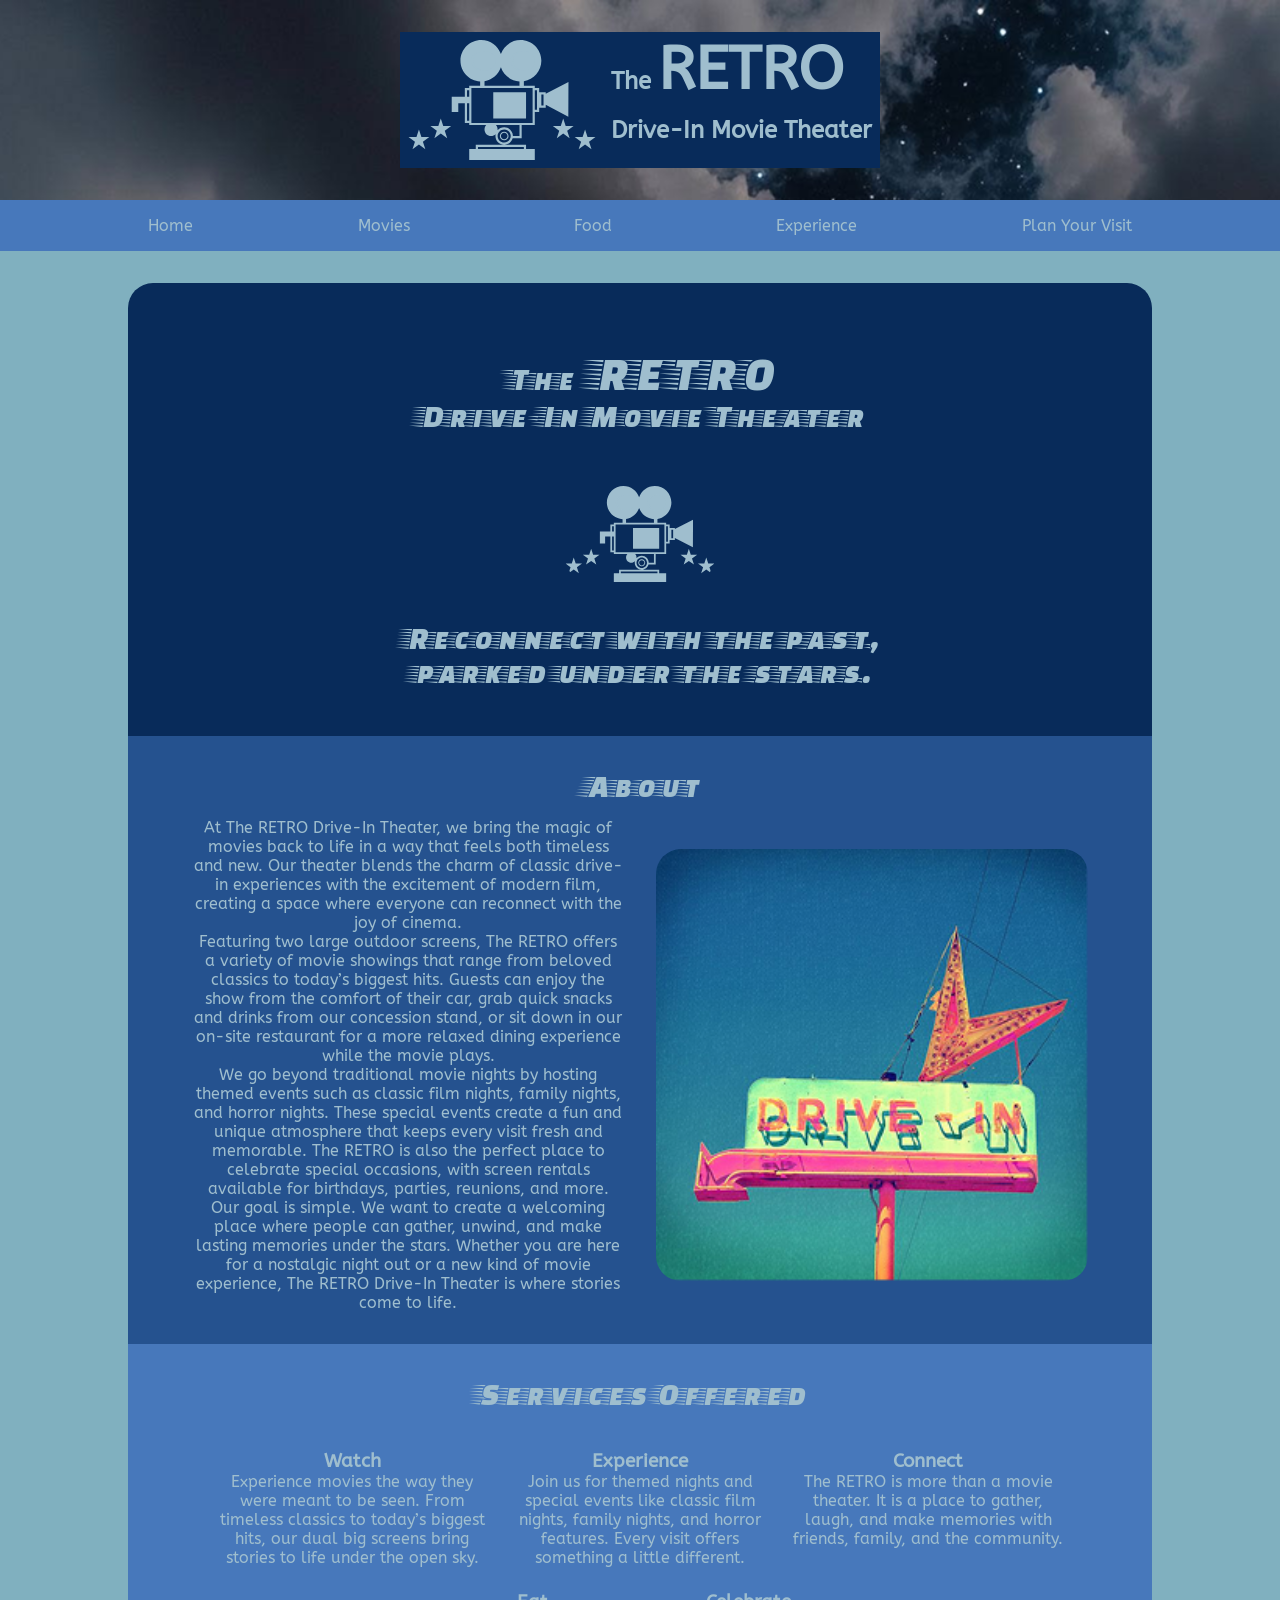
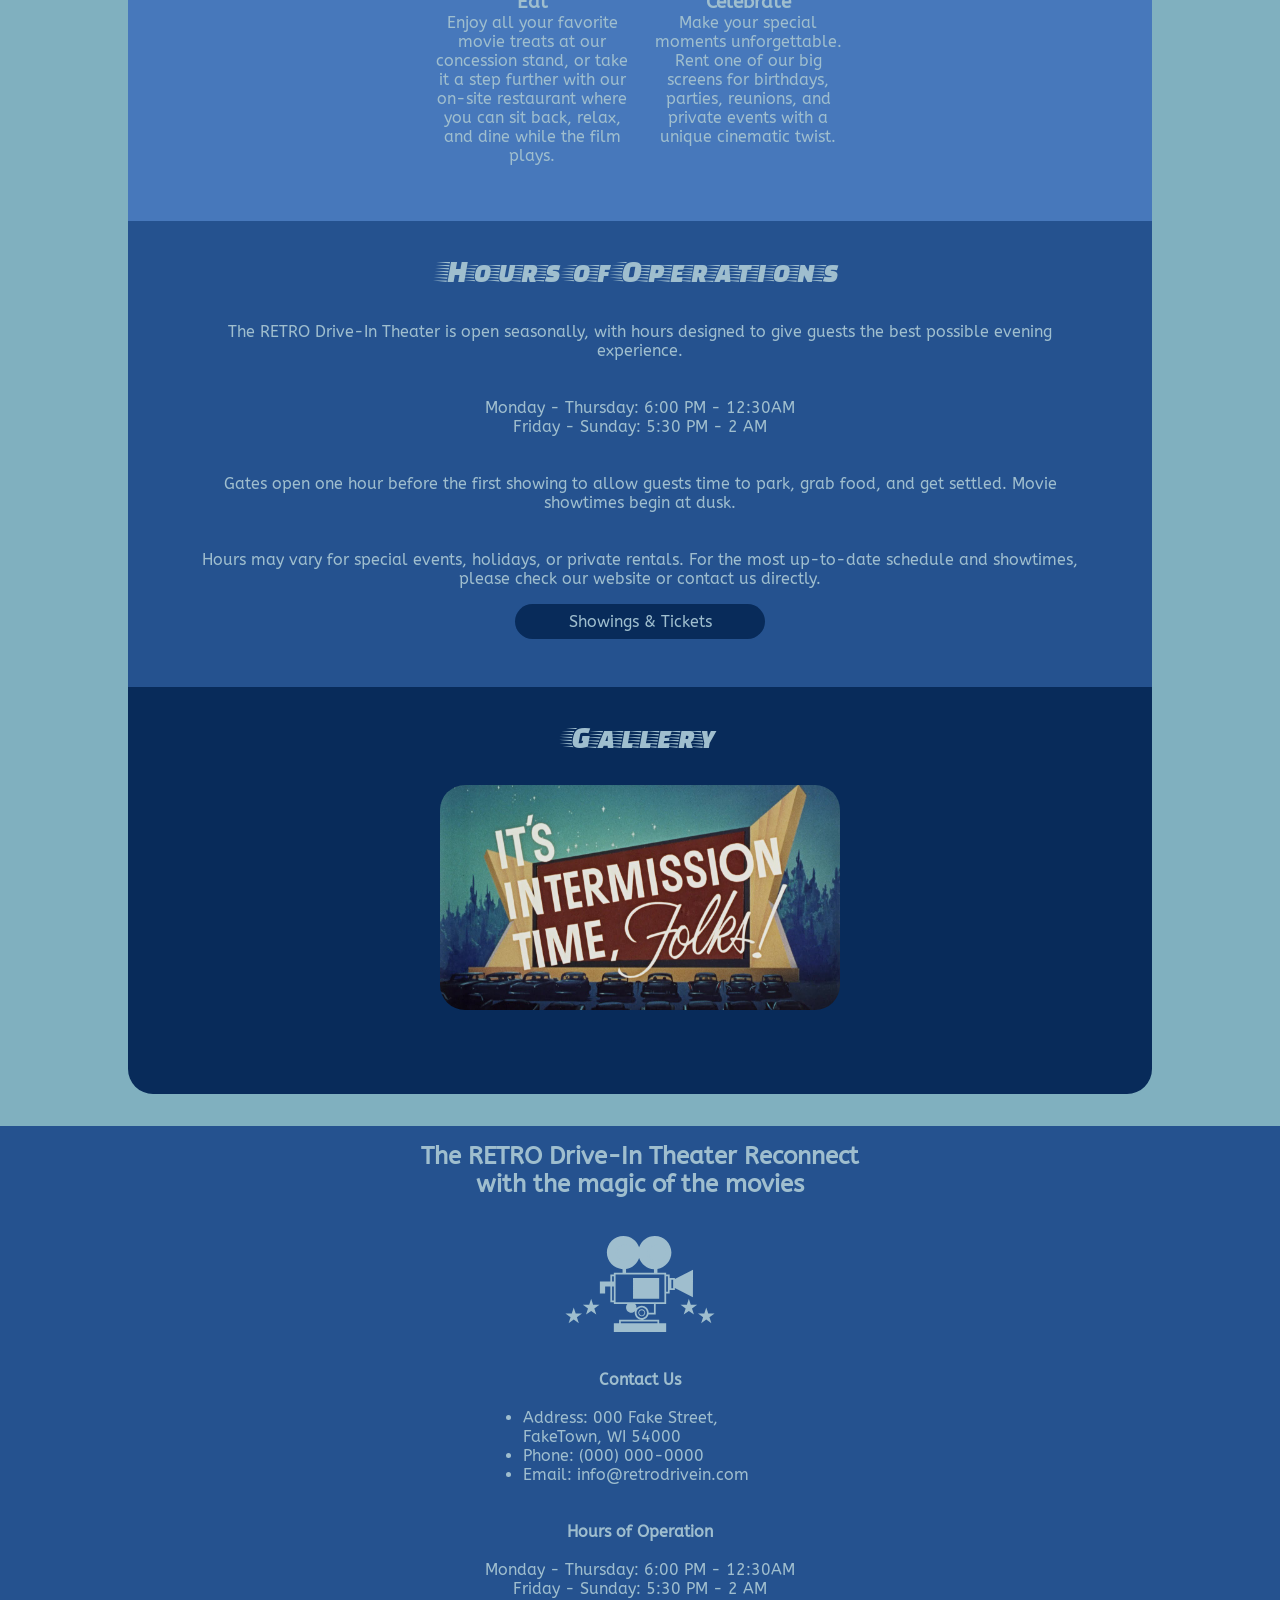
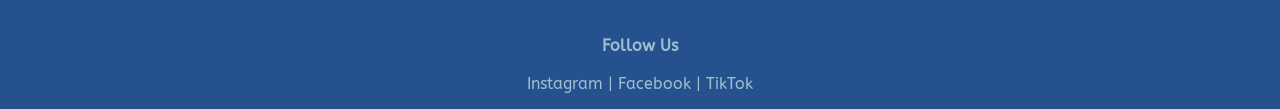
==== index.html @ 788858cb "basic blueprint" ====
<!DOCTYPE html>
<html lang="en">
<head>
    <meta charset="UTF-8">
    <meta name="viewport" content="width=device-width, initial-scale=1.0">
    <title>The Retro Drive In Movie Theater</title>
    <link rel="stylesheet" href="styles.css">
    <link rel="preconnect" href="https://fonts.googleapis.com">
    <link rel="preconnect" href="https://fonts.gstatic.com" crossorigin>
    <link href="https://fonts.googleapis.com/css2?family=ABeeZee:ital@0;1&family=Faster+One&display=swap" rel="stylesheet">
</head>
<body>
    <header>
        <div class="header-container">
            <div class="title_container">
                <img src="images/logo.svg" alt="logo for the RETRO">
                <h1><a href="index.html">The <span>RETRO</span></a></h1>
                <h2>Drive-In Movie Theater</h2>
            </div>
        </div>
        <nav class="navbar">
            <ul class="nav-links">
                <li><a href="index.html">Home</a></li>
                <li class="dropdown">
                <a href="#">Movies</a>
                <ul class="dropdown-menu">
                <li><a href="showings.html">Showings</a></li>
                    <li><a href="tickets.html">Prices & Tickets</a></li>
                </ul>
                </li>

                <li class="dropdown">
                <a href="#">Food</a>
                <ul class="dropdown-menu">
                    <li><a href="concessions.html">Concessions</a></li>
                    <li><a href="restaurant.html">Restaurant</a></li>
                </ul>
                </li>

                <li class="dropdown">
                <a href="#">Experience</a>
                <ul class="dropdown-menu">
                    <li><a href="events.html">Events</a></li>
                    <li><a href="rent.html">Rent a Screen</a></li>
                </ul>
                </li>

                <li class="dropdown">
                <a href="#">Plan Your Visit</a>
                <ul class="dropdown-menu">
                    <li><a href="contact.html">Contact Us</a></li>
                    <li><a href="policies.html">Policies</a></li>
                </ul>
                </li>

            </ul>
        </nav>
    </header>
    <main>
        <div class="main-body">
            <section class="dark">
                <h2>The&nbsp;<span style="font-size:3rem;font-family: 'Faster One', system-ui; font-weight:100;"> RETRO</span><br>Drive-In Movie Theater</h2>
                <br>
                <br>
                <div class="center-logo">
                    <img src="images/logo.svg" alt="logo for the RETRO">
                </div>
                <br>
                <br>
                <h2><span style="font-size:2rem;font-family: 'Faster One', system-ui; font-weight:100;">Reconnect with the past,<br> parked under the stars.</span></h2>
            </section>
            <section class="medium">
                <h2>About</h2>
                <div class="split">
                    <div class="left-side">
                        <p>At The RETRO Drive-In Theater, we bring the magic of movies back to life in a way that feels both timeless and new. Our theater blends the charm of classic drive-in experiences with the excitement of modern film, creating a space where everyone can reconnect with the joy of cinema.</p>
                        <p>Featuring two large outdoor screens, The RETRO offers a variety of movie showings that range from beloved classics to today’s biggest hits. Guests can enjoy the show from the comfort of their car, grab quick snacks and drinks from our concession stand, or sit down in our on-site restaurant for a more relaxed dining experience while the movie plays.</p>
                        <p>We go beyond traditional movie nights by hosting themed events such as classic film nights, family nights, and horror nights. These special events create a fun and unique atmosphere that keeps every visit fresh and memorable. The RETRO is also the perfect place to celebrate special occasions, with screen rentals available for birthdays, parties, reunions, and more.</p>
                        <p>Our goal is simple. We want to create a welcoming place where people can gather, unwind, and make lasting memories under the stars. Whether you are here for a nostalgic night out or a new kind of movie experience, The RETRO Drive-In Theater is where stories come to life.</p>
                    </div>
                    <div class="right-side">
                        <img src="images/drive-in-sign.png" alt="a retro drive-in sign with an arrow pointing down">
                    </div>
                </div>
            </section>
            <section class="light">
                <h2>Services Offered</h2>
                <div class="services-offered-container-top">
                    <div class="text-container">
                    <h3>Watch</h3>
                        <p>Experience movies the way they were meant to be seen. From timeless classics to today’s biggest hits, our dual big screens bring stories to life under the open sky.</p>
                    </div>
                    <div class="text-container">
                        <h3>Experience</h3>
                        <p>Join us for themed nights and special events like classic film nights, family nights, and horror features. Every visit offers something a little different.</p>
                    </div>

                    <div class="text-container">
                        <h3>Connect</h3>
                        <p>The RETRO is more than a movie theater. It is a place to gather, laugh, and make memories with friends, family, and the community.</p>
                    </div>
                </div>
                <div class="services-offered-container-bottom">
                        <div class="text-container">
                            <h3>Eat</h3>
                            <p>Enjoy all your favorite movie treats at our concession stand, or take it a step further with our on-site restaurant where you can sit back, relax, and dine while the film plays.</p>
                        </div>

                        <div class="text-container">
                            <h3>Celebrate</h3>
                            <p>Make your special moments unforgettable. Rent one of our big screens for birthdays, parties, reunions, and private events with a unique cinematic twist.</p>
                </div>
                </div>
            </section>

            <section class="medium">
                <h2>Hours of Operations</h2>
                <br>
                <p>The RETRO Drive-In Theater is open seasonally, with hours designed to give guests the best possible evening experience.</p>
                <br>
                <br>
                <p>Monday - Thursday: 6:00 PM - 12:30AM</p>
                <p>Friday - Sunday: 5:30 PM - 2 AM</p>
                <br>
                <br>
                <p>Gates open one hour before the first showing to allow guests time to park, grab food, and get settled. Movie showtimes begin at dusk.</p>
                <br>
                <br>
                <p>Hours may vary for special events, holidays, or private rentals. For the most up-to-date schedule and showtimes, please check our website or contact us directly.</p>
                <div class="button"><a>Showings & Tickets</a></div>
            </section>

            <section class="dark" id="carousel-section">
                <h2>Gallery</h2>
                <div class="carousel">
                    <img src="images/image1.jpg" class="active" alt="An image of a big screen">
                    <img src="images/image2.jpg" alt="An image of a retro diner">
                    <img src="images/image3.jpg" alt="old add for drive in movie theater">
                    <img src="images/image4.jpg" alt="inside of car during movie, with popcorn on seat">
                    <img src="images/image5.jpg" alt="drive-in ticket booth for cars">
                    <img src="images/image6.jpg" alt="big screen during the day and radios for car listening">
                </div>
            </section>
        </div>
    </main>
    
    <footer>
        <div class="footer-text">
            <h2>The RETRO Drive-In Theater Reconnect with the magic of the movies</h2>
            <br>
            <br>
            <div class="center-logo">
                <img src="images/logo.svg" alt="logo for the RETRO">
            </div>
            <br>
            <br>
            <p><strong>Contact Us</strong></p>
            <br>
            <ul>
                <li>Address: 000 Fake Street, FakeTown, WI 54000</li>
                <li>Phone: (000) 000-0000</li>
                <li>Email: info@retrodrivein.com</li>
            </ul>
            <br>
            <br>
            <p><strong>Hours of Operation</strong></p>
            <br>
            <p>Monday - Thursday: 6:00 PM - 12:30AM</p>
            <p>Friday - Sunday: 5:30 PM - 2 AM</p>
            <br>
            <br>
            <p><strong>Follow Us</strong></p>
            <br>
            <p>Instagram | Facebook | TikTok</p>
        </div>
    </footer>
<script>
    const images = document.querySelectorAll('.carousel img');
    let index = 0;

    setInterval(() => {
        images[index].classList.remove('active');
        index = (index + 1) % images.length;
        images[index].classList.add('active');
    }, 3000);
</script>
</body>
</html>
---- styles.css ----
* {
    margin: 0;
    padding: 0;
    box-sizing: border-box;
}

body {
    margin: 0;
    background-color: #80B0BF;
    font-family: "ABeeZee", sans-serif;
}

/*****************************************************Header*******************************************************************/
.header-container {
    background-image: url("./images/background.png");
    background-size:cover;
    width: 100%;
    height: 200px;
     display: flex;
    justify-content: center;
    align-items: center;
}

.title_container {
    background-color: #082B5A;
    color: #9FBECE;
    padding: 0.5rem;
    display: grid;
    grid-template-columns: auto 1fr;
    grid-template-rows: 1fr 1fr;
    column-gap: 15px;
    align-items: center;
}

.title_container img {
    grid-column: 1;
    grid-row: 1 / span 2;
    height: 120px;        
    width: auto;
}

.title_container h1 {
    grid-column: 2;
    grid-row: 1;
    margin: 0;
    font-size: 24px;
}

.title_container h1 span {
    font-size: 60px;
}

.title_container h2 {
    grid-column: 2;
    grid-row: 2;
    margin: 0;
    font-size: 24px;
}

.title_container h1 a {
    text-decoration: none;
    color: #9FBECE;
}

.title_container h1 a:hover{
    cursor: pointer;
    color:#4778BB;
}

.title_container h1, .title_container h2 {
    margin: 0;
    line-height: 1;
}


.navbar {
    background-color: #4778BB;
    padding: 0;
}

.nav-links {
    list-style: none;
    margin: 0;
    padding: 0;
    display: flex;
    justify-content: space-evenly;
}

.nav-links li {
    position: relative;
}

.nav-links a {
    font-size: 1rem;
    display: block;
    padding: 1rem 1rem;
    text-decoration: none;
    color: #9FBECE;
    background-color: #4778BB;
}

.nav-links a:hover {
    background-color: #9FBECE;
    color: #4778BB;
}

.dropdown-menu {
    display: none;
    position: absolute;
    top: 100%;
    left: 0;
    background-color: #4778BB;
    min-width: 200px;
    list-style: none;
    margin: 0;
    padding: 0;
    z-index: 1000;
}

.dropdown:hover .dropdown-menu {
    display: block;
}

.dropdown-menu li a {
    padding: 12px 16px;
    white-space: nowrap;
}

/*****************************************************Main Body Styling***********************************************************/
.main-body{
    background-color: #082B5A;
    color: #9FBECE;
    margin: 0px auto;
    margin-top: 2rem;
    margin-bottom: 2rem;
    width: 80%;
    border-radius: 25px;
    padding-top: 2rem;
    padding-bottom: 25px;
}

section {
    width: 100%;
    margin: 0px;
    padding-top: 2rem;
    padding-bottom: 2rem;
    padding-left: 4rem;
    padding-right: 4rem;
    text-align: center;
}

section img {
    border-radius: 25px;
    width: 100%;
    margin-top: 1rem;

}

section h2 {
    font-family: "Faster One", system-ui;
    font-weight: 100;
    font-style: normal;
    font-size: 2rem;
    padding-bottom: 1rem;
}

.dark {
    background-color: #082B5A;
}

.medium{
    background-color: #25528F;
}

.light {
    background-color: #4778BB;
}

.services-offered-container-top {
    display: grid;
    grid-template-columns: 1fr;
    gap: 1rem;
    margin: 1.5rem;
}

.services-offered-container-bottom {
    display: grid;
    grid-template-columns: 1fr;
    gap: 1rem;
     margin: 1.5rem;
}

.button {
    border-radius: 25px;
    margin: 1rem auto;
    padding: 0.5rem;
    background-color:#082B5A;
    width: 250px;
}

.button:hover{
    background-color: #1472ed;
}

.button a{
    text-decoration: none;
    color:#9FBECE;
}

.button a:hover{
    cursor: pointer;
}

/*****************************************************Carousel*******************************************************************/
.carousel {
    margin: 0px auto;
    margin-bottom: 0px;
    width: 95%;
    max-width: 400px;
    min-height: 300px;
    overflow: hidden;
    position: relative;
    display: flex;
    justify-content: center;
}

.carousel img {
    width: 100%;
    height: 100%;
    object-fit: cover;
    display: none;
    border-radius: 25px;
}

.carousel img.active {
    display: block;
}

#carousel-section {
    padding-bottom: 0px;
}
/*****************************************************Footer*******************************************************************/
footer {
    background-color: #25528F;
    color: #9FBECE;
}

.footer-text {
    margin: 0px auto;
    max-width: 500px;
    padding: 1rem;
}

.footer-text p {
    text-align: center;
}

.footer-text h2 {
    text-align: center;
}

.center-logo img{
    display: block;
    margin: 0px auto;
    width: 150px;
}

.footer-text ul li{
    margin: 0px auto;
    width: 50%; 
}

/******************************************************MEDIA*******************************************************************/
@media (min-width: 768px) {
    .services-offered-container-top {
        grid-template-columns: repeat(3, 1fr);
    }

    .section {
        width: 10%;
    }

    .services-offered-container-bottom {
        grid-template-columns: repeat(4, 1fr);
    }

    .services-offered-container-bottom > .text-container:nth-child(1) {
        grid-column: 2;
    }

    .services-offered-container-bottom > .text-container:nth-child(2) {
        grid-column: 3;
    }

    .split {
        display: flex;
        justify-content: center;
        align-items: center;
        gap: 2rem;
    }

    .left-side, .right-side {
        width: 50%;
    }

    .right-side img {
        width: 100%;
        display: block;
        margin: 0 auto;
    }


}
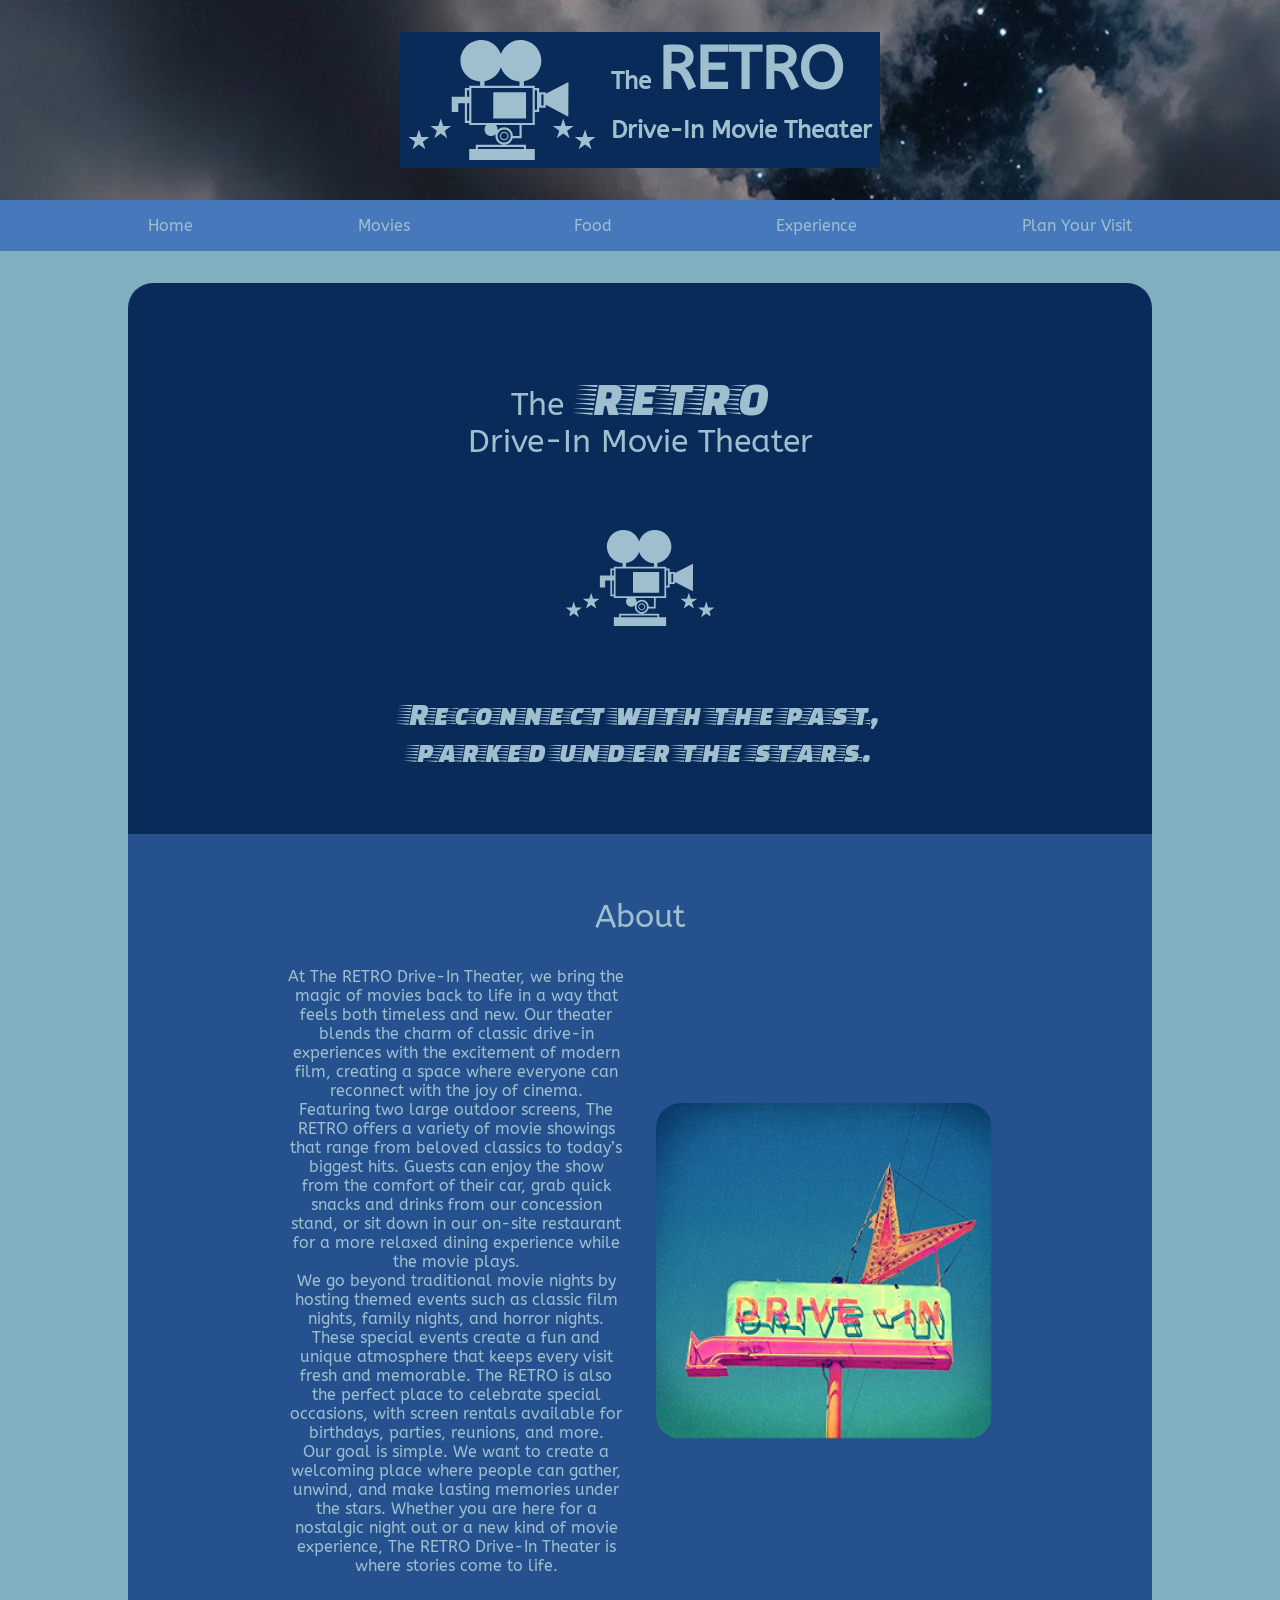
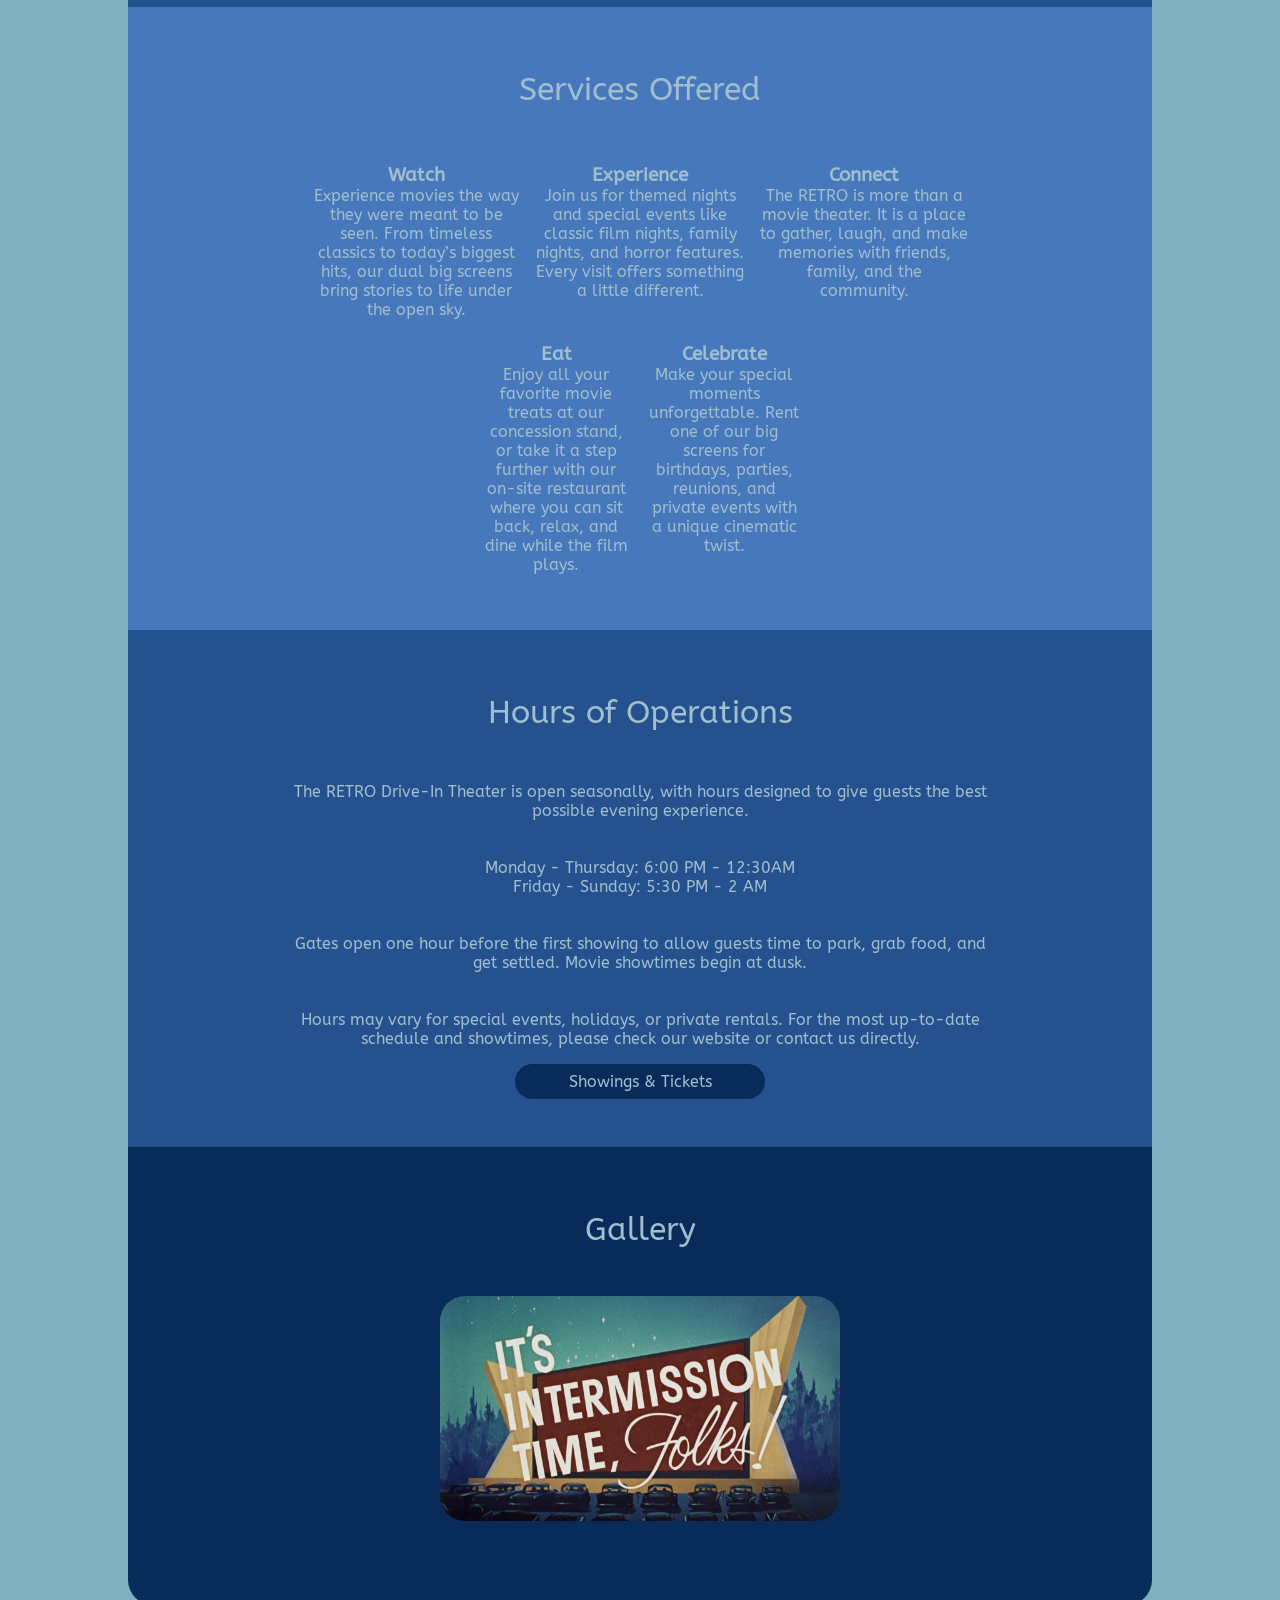
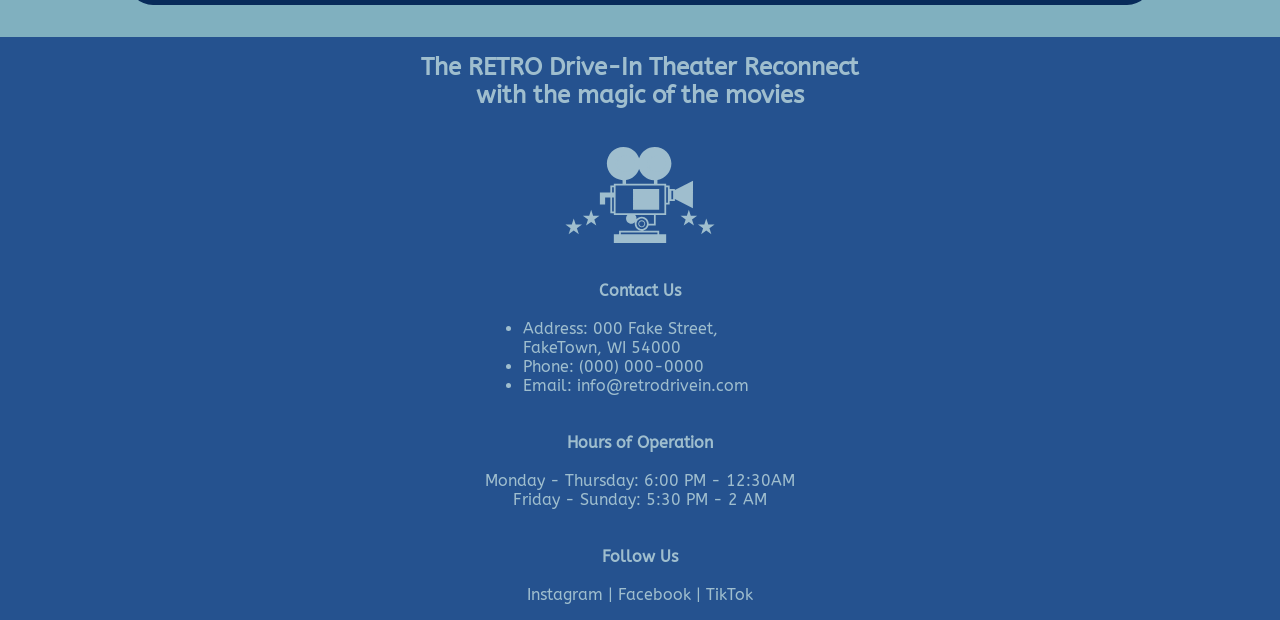
==== commit f24aadb9: "3 done 6 to go" ====
--- a/index.html
+++ b/index.html
@@ -127,7 +127,7 @@
                 <br>
                 <br>
                 <p>Hours may vary for special events, holidays, or private rentals. For the most up-to-date schedule and showtimes, please check our website or contact us directly.</p>
-                <div class="button"><a>Showings & Tickets</a></div>
+                <div class="button"><a href="tickets.html">Showings & Tickets</a></div>
             </section>
 
             <section class="dark" id="carousel-section">
@@ -143,7 +143,7 @@
             </section>
         </div>
     </main>
-    
+
     <footer>
         <div class="footer-text">
             <h2>The RETRO Drive-In Theater Reconnect with the magic of the movies</h2>
--- a/styles.css
+++ b/styles.css
@@ -135,7 +135,7 @@
     margin-bottom: 2rem;
     width: 80%;
     border-radius: 25px;
-    padding-top: 2rem;
+    padding-top: 25px;
     padding-bottom: 25px;
 }
 
@@ -157,11 +157,12 @@
 }
 
 section h2 {
-    font-family: "Faster One", system-ui;
+    
     font-weight: 100;
     font-style: normal;
     font-size: 2rem;
-    padding-bottom: 1rem;
+    padding-bottom: 2rem;
+    padding-top: 2rem;
 }
 
 .dark {
@@ -276,8 +277,9 @@
         grid-template-columns: repeat(3, 1fr);
     }
 
-    .section {
-        width: 10%;
+    section {
+        padding-left: 10rem;
+        padding-right: 10rem;
     }
 
     .services-offered-container-bottom {
@@ -309,6 +311,10 @@
         margin: 0 auto;
     }
 
-
-}
-
+    img {
+        max-width: 600px;
+    }
+
+
+}
+
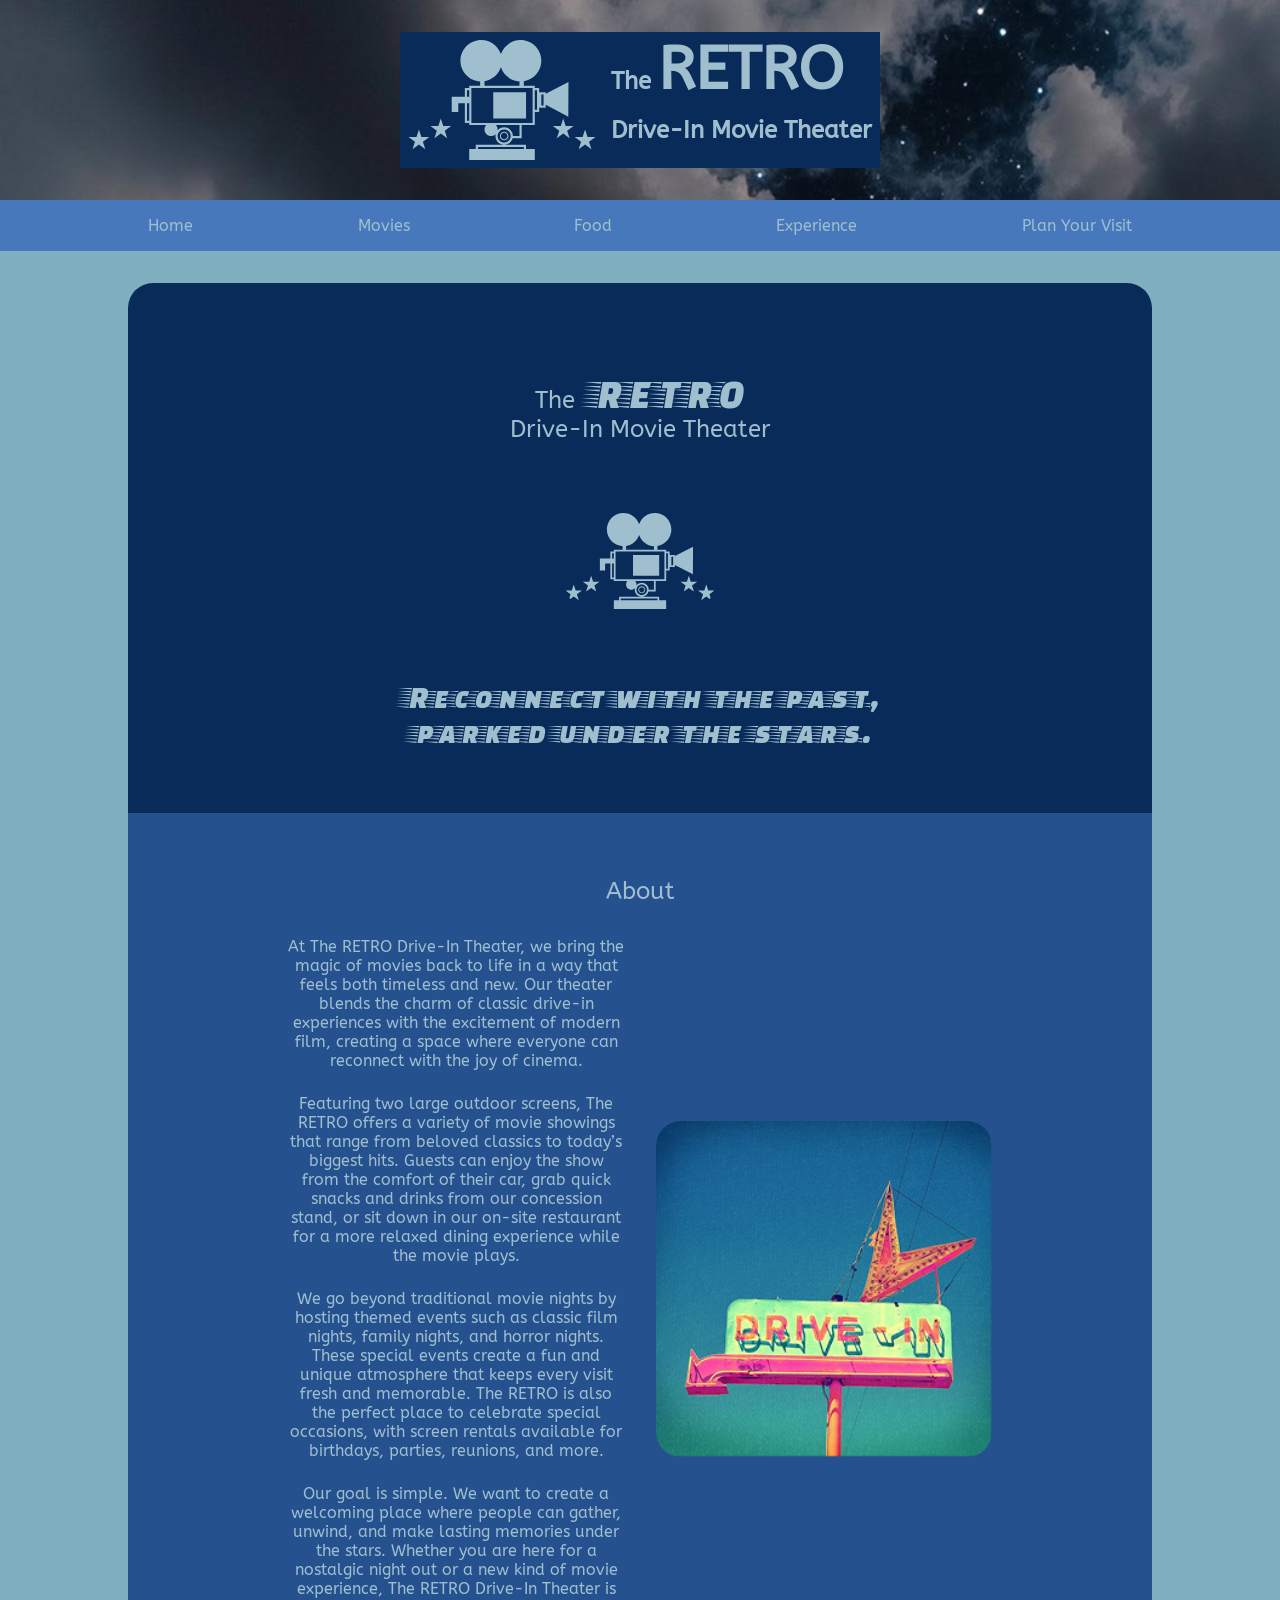
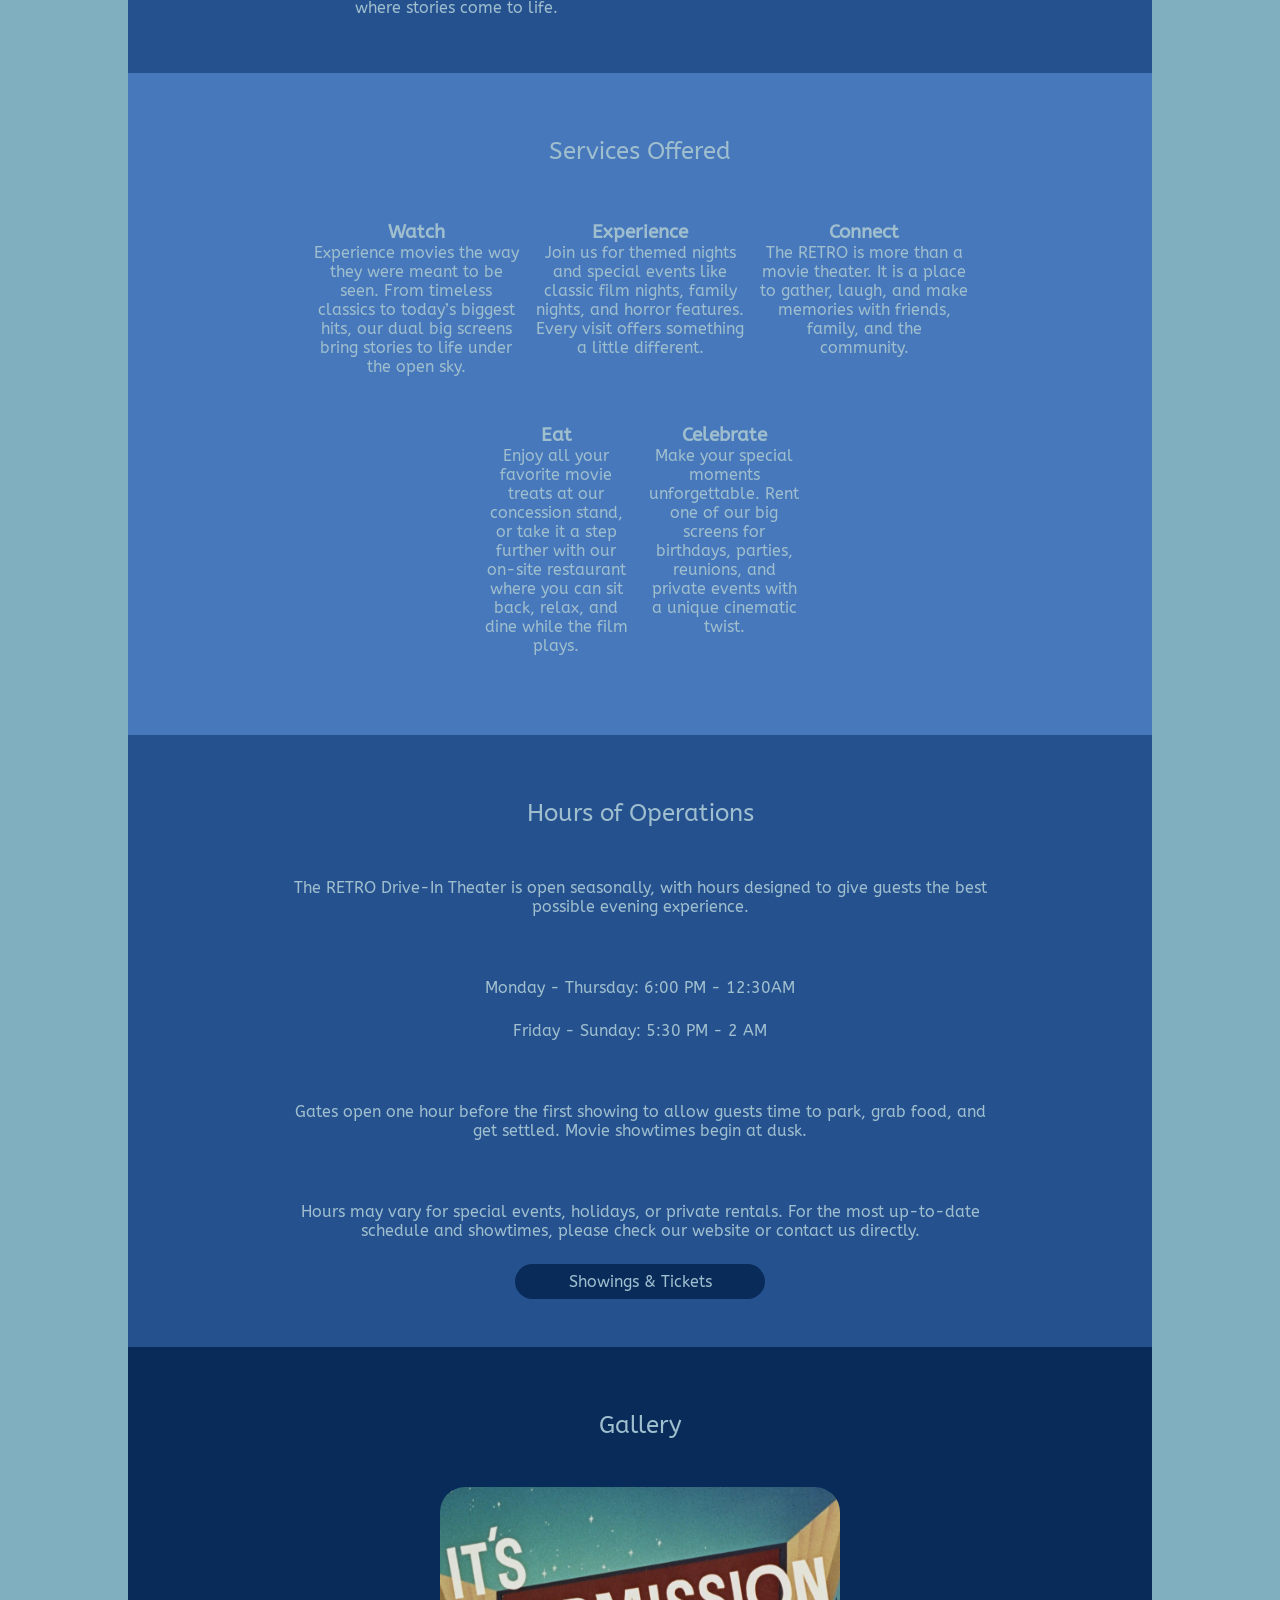
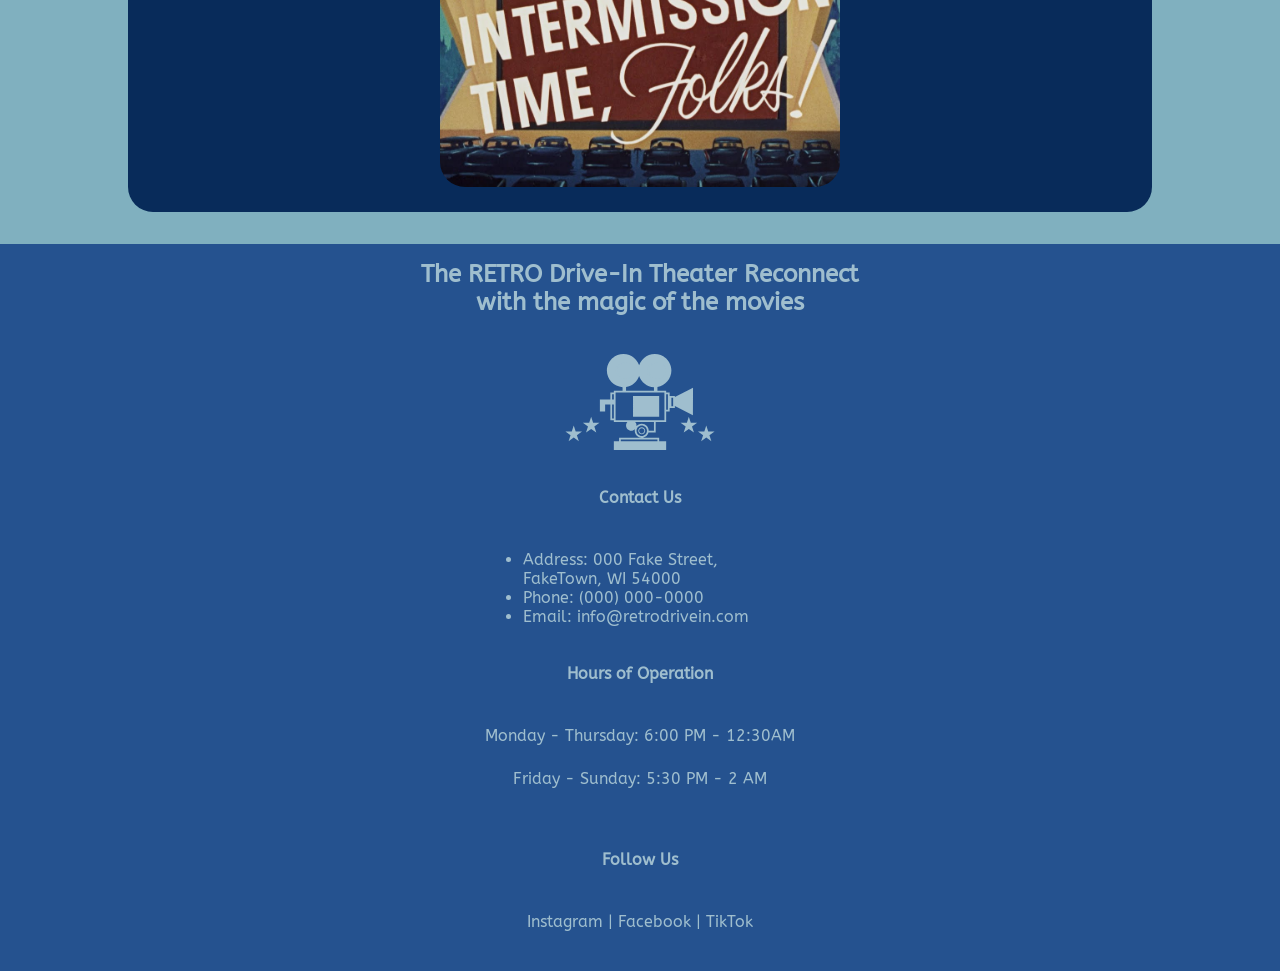
==== commit 3500810b: "still working on i" ====
--- a/index.html
+++ b/index.html
@@ -59,7 +59,7 @@
     <main>
         <div class="main-body">
             <section class="dark">
-                <h2>The&nbsp;<span style="font-size:3rem;font-family: 'Faster One', system-ui; font-weight:100;"> RETRO</span><br>Drive-In Movie Theater</h2>
+                <h2>The&nbsp;<span style="font-size:2.5rem;font-family: 'Faster One', system-ui; font-weight:100;"> RETRO</span><br>Drive-In Movie Theater</h2>
                 <br>
                 <br>
                 <div class="center-logo">
@@ -127,12 +127,12 @@
                 <br>
                 <br>
                 <p>Hours may vary for special events, holidays, or private rentals. For the most up-to-date schedule and showtimes, please check our website or contact us directly.</p>
-                <div class="button"><a href="tickets.html">Showings & Tickets</a></div>
+                <a href="tickets.html"><div class="button">Showings & Tickets</div></a>
             </section>
 
             <section class="dark" id="carousel-section">
                 <h2>Gallery</h2>
-                <div class="carousel">
+                <div class="carousel" id="index">
                     <img src="images/image1.jpg" class="active" alt="An image of a big screen">
                     <img src="images/image2.jpg" alt="An image of a retro diner">
                     <img src="images/image3.jpg" alt="old add for drive in movie theater">
--- a/styles.css
+++ b/styles.css
@@ -8,6 +8,10 @@
     margin: 0;
     background-color: #80B0BF;
     font-family: "ABeeZee", sans-serif;
+}
+
+p {
+    margin-bottom: 1.5rem;
 }
 
 /*****************************************************Header*******************************************************************/
@@ -157,10 +161,9 @@
 }
 
 section h2 {
-    
     font-weight: 100;
     font-style: normal;
-    font-size: 2rem;
+    font-size: 1.5rem;
     padding-bottom: 2rem;
     padding-top: 2rem;
 }
@@ -189,6 +192,16 @@
     grid-template-columns: 1fr;
     gap: 1rem;
      margin: 1.5rem;
+}
+
+.button-flex{
+    margin: 0px auto;
+    width: 90%;
+    display:flex;
+}
+
+#left-button{
+    flex:1;
 }
 
 .button {
@@ -203,14 +216,106 @@
     background-color: #1472ed;
 }
 
-.button a{
-    text-decoration: none;
+a {text-decoration: none;}
+
+a .button {
     color:#9FBECE;
 }
 
-.button a:hover{
+a .button:hover{
     cursor: pointer;
 }
+
+.movie-container {
+    margin: 0px auto;
+    width: 80%;
+    background-color: #33609D;
+    border-radius: 25px;
+    padding: 0.5rem;
+}
+
+.movie-container .carousel img {
+    width: 65%;
+    padding: 0px;
+    margin: 0px;
+    border-radius: 0px;
+}
+
+.movie-poster {
+    margin: 0px auto;
+    width: 80%;
+}
+
+.movie-poster img {
+    margin-bottom: 1.5rem;
+    border-radius: 0px;
+}
+
+table {
+    width: 100%;
+    border-collapse: collapse;
+    text-align: left;
+}
+table th {
+    font-size:1.2rem;
+}
+
+table td {
+    padding-top: 1rem;
+    padding-bottom: 1rem;
+}
+
+.category {
+    color: #4778BB;
+    font-size: 1rem;
+    font-weight: bold;
+    text-align: center;
+    letter-spacing: 1px;
+    padding-top: 0.5rem;
+    padding-bottom: 0.5rem;
+}
+
+.contact-form{
+    text-align: center;
+    display: flex;
+    flex-direction: column;
+}
+
+.contact-form label {
+    margin: 1rem;
+    font-weight: bold;
+    color:#80B0BF;
+}
+
+.contact-form input, .contact-form textarea {
+    padding: 0.5rem;
+    margin-bottom: 0.5rem;
+    border: none;
+    border-radius: 0.5rem;
+    font-size: 1rem;
+    font-family: inherit;
+    background-color: #80B0BF;
+    color:#082B5A;
+}
+
+input::placeholder, textarea::placeholder {
+    color:#082B5A;
+}
+
+.contact-form input:focus, .contact-form textarea:focus {
+    outline: none;
+}
+
+.contact-form button {
+    border: none;
+    cursor: pointer;
+    background-color: #80B0BF;
+    color:#082B5A;
+    font-family: inherit;
+    font-size: 1rem;
+}
+
+
 
 /*****************************************************Carousel*******************************************************************/
 .carousel {
@@ -218,11 +323,14 @@
     margin-bottom: 0px;
     width: 95%;
     max-width: 400px;
-    min-height: 300px;
     overflow: hidden;
     position: relative;
     display: flex;
     justify-content: center;
+}
+
+#index img {
+    min-height: 300px;
 }
 
 .carousel img {
@@ -315,6 +423,21 @@
         max-width: 600px;
     }
 
-
-}
-
+    #button {
+        margin-top: 1rem;
+        gap: 0px;
+    }
+
+    .movie-poster {
+        margin: 0px auto;
+        width: 40%;
+    }
+
+    .contact-form{
+        margin: 0px auto;
+        width: 65%;
+    }
+
+
+}
+
